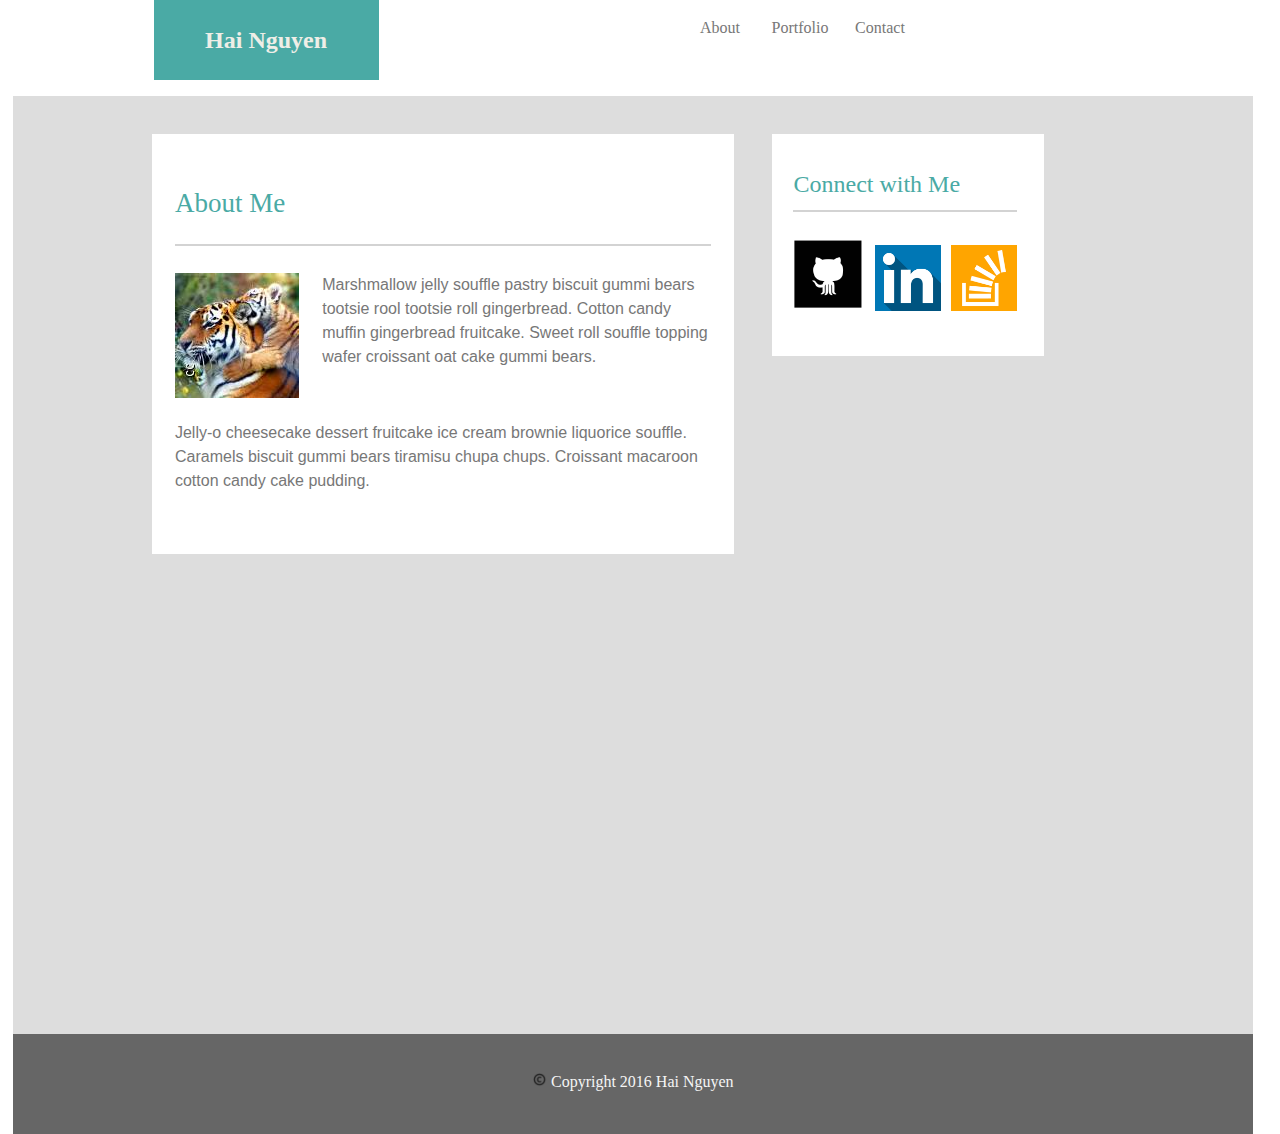
==== index.html @ 9b2909ee "Update homepage index.htm" ====
<!DOCTYPE html>
<html lang="en-us">
    <head>
        <meta charset="UTF-8"/>
        <title>Basic-Portfolio-About-Me</title>
        <!-- Linking CSS -->
        <link rel="stylesheet" type="text/css" href="assets/css/style.css">
    </head>
    <body>
        <header>
            <div id="name">
                <h1>Hai Nguyen</h1>
            </div>
            <div id="nav-1">
                <nav id="selection">
                    <ul>
                        <li><a href="#">About</a></li>
                        <li><a href="#">Portfolio</a></li>
                        <li><a href="#">Contact</a></li>
                    </ul>
                </nav>
            </div>
        </header>
        <div class="container">
            <section id="about-me-section">
                <p id="about-me-text">About Me</p>
                <img src="assets/images/tigers.jpg" alt="Hai Nguyen" id="about-me-image"/>
                <p id="paragraph-1">Marshmallow jelly souffle pastry biscuit gummi bears tootsie rool tootsie roll gingerbread. Cotton candy muffin gingerbread fruitcake. Sweet roll souffle topping wafer croissant oat cake gummi bears.</p>
                <p id="paragraph-2">Jelly-o cheesecake dessert fruitcake ice cream brownie liquorice souffle. Caramels biscuit gummi bears tiramisu chupa chups. Croissant macaroon cotton candy cake pudding.</p>
            </section>
            <section id="connect-with-me-section">
                <p id="connect-with-me-text">Connect with Me</p>
                <div>
                    <img class = "resize-1" src="assets/images/github_square_black.png">
                        <a href="#"></a>
                    </img>
                    <img class="resize-2" src="assets/images/linkedin.png">
                        <a href="#"></a>
                    </img>
                    <img class="resize-2" src="assets/images/stackoverflow.png">
                        <a href="#"></a>
                    </img>
                </div>
            </section>
        </div>
        <footer id="footer">
            <p>
                <img class="resize-3" src="assets/images/copyright.png"/>
                Copyright 2016 Hai Nguyen
            </p>
        </footer>
    </body>
</html>
---- assets/css/style.css ----
body
{
    /*background-color: #ffffff;*/
    margin: 0;
    padding: 0;
    /*font-size: 18px;*/
    line-height: 150%;
}

#name
{
    float: left;
    width: 50%;
    /*padding-bottom: 50%;*/
}

h1
{
    text-align: center;
    width: 225px;
    color: #efeee7; 
    background-color: #4aaaa5;
    margin-left: 24%;
    margin-top: 0;
    padding-top: 28px;
    padding-bottom: 28px;
    font-family: "Georgia", "Times New Roman", Times, serif;
    font-size: 24px;
}

#nav-1
{
    float: left;
    width: 40%;
}

#selection li
{
    list-style-type: none; /*remove bullet that appears in list*/
    width: 5em;
    text-align: center;
    float: left;
}

#selection a
{
    text-decoration: none; /*remove underline that goes with links*/
    color: #777777;
    display: block; /*entire button becomes clickable, not just text*/
}

#selection a:hover
{
    border: 2px blue inset;
}

.container
{
    clear: both;
    background-image: url("white_sand.png");
    padding-top: 3%;
    background-color: #dddddd;
    width: 1240px;
    height: 900px;
    margin-left: 1%;
}

#about-me-text
{
    padding-top: 5%;
    padding-bottom: 5%;
    margin-right: 4%;
    margin-left: 4%;
    color: #4aaaa5;
    font-size: 27px;
    border-bottom: 2px solid lightgrey;    
}

#contact-text
{
    padding-top: 5%;
    padding-bottom: 5%;
    margin-right: 4%;
    margin-left: 4%;
    color: #4aaaa5;
    font-size: 27px;
    border-bottom: 2px solid lightgrey;    
}

#portfolio-text
{
    padding-top: 5%;
    padding-bottom: 5%;
    margin-right: 4%;
    margin-left: 4%;
    color: #4aaaa5;
    font-size: 27px;
    border-bottom: 2px solid lightgrey;    
}

#about-me-image
{
    float: left;
    margin-left: 4%;
    padding-right: 4%;
    padding-bottom: 4%;
}

#paragraph-1
{
    color: #777777;
    font-family: "Arial", "Helvetica Neue", Helvetica, sans-serif;
    margin-left: 4%;
    margin-right: 4%;
}

#paragraph-2
{
    clear: both;
    color: #777777;
    font-family: "Arial", "Helvetica Neue", Helvetica, sans-serif;
    margin-left: 4%;
    margin-right: 4%;
}

#connect-with-me-text
{
    padding-top: 5%;
    padding-bottom: 5%;
    margin-right: 10%;
    margin-left: 8%;
    color: #4aaaa5;
    font-size: 24px;
    border-bottom: 2px solid lightgrey;    
}

#about-me-section
{
    float: left;
    background-color: #ffffff;
    width: 47%;
    height: 420px; 
    margin-left: 11.2%;
}

#contact-section
{
    float: left;
    background-color: #ffffff;
    width: 52.5%;
    height: 640px; 
    margin-left: 11.2%;
}

#portfolio-section
{
    float: left;
    background-color: #ffffff;
    width: 49%;
    height: 870px; 
    margin-left: 11.2%;
}

.resize-1
{
    /*float: left;*/
    width: 75px;
    height: auto;
    margin-left: 7%;
    padding-right: 2%;
}

.resize-2
{
    /*float: left;*/
    width: 66px;
    height: auto;
    padding-right: 2%;
}

#connect-with-me-section
{
    float: left;
    background-color: #ffffff;
    width: 22%;
    height: 222px;
    margin-left: 3%;
}

.resize-3
{
    width: 15px;
    height: auto;
}

#hangman-text
{
    width: 228px;
    height: 30px;
    border: none;
    text-align: center;
    padding: 0.8em;
    margin-left: 2%;
    background-color: #4aaaa5;
    color: whitesmoke;
    font-size: 24px;
    position: absolute;
    left:151px;
    top: 373px;
}

.hangman-resize
{
    margin-left: 2%;
    width: 265px;
    height: auto;
    position: absolute;
}

.rpg-game-resize
{
    margin-left: 2%;
    width: 265px;
    height: auto;
    position: absolute;
}

fieldset
{
    margin-left: 2.5%;
    margin-right: 2.5%;
    border: none;
}

label
{
    color: #777777;
    font-size: 20px;
}

#textField
{
    width: 590px;
    height: 29px;
    color: #777777;
    font-size: 15px;
}

#textBoxArea
{
    width: 590px;
    height: 194px;
    color: #777777;
    font-size: 15px;
}

#button-1
{
    width: 116px;
    height: 40px;
    color: #efeee7; 
    background-color: #4aaaa5;
    border: none;
    font-size: 18.5px;
}

#footer
{
    clear: both;
    padding-top: 20px;
    text-align: center;
    color: whitesmoke;
    background-color: #666666;
    width: 1240px;
    height: 80px;
    margin-left: 1%;
}
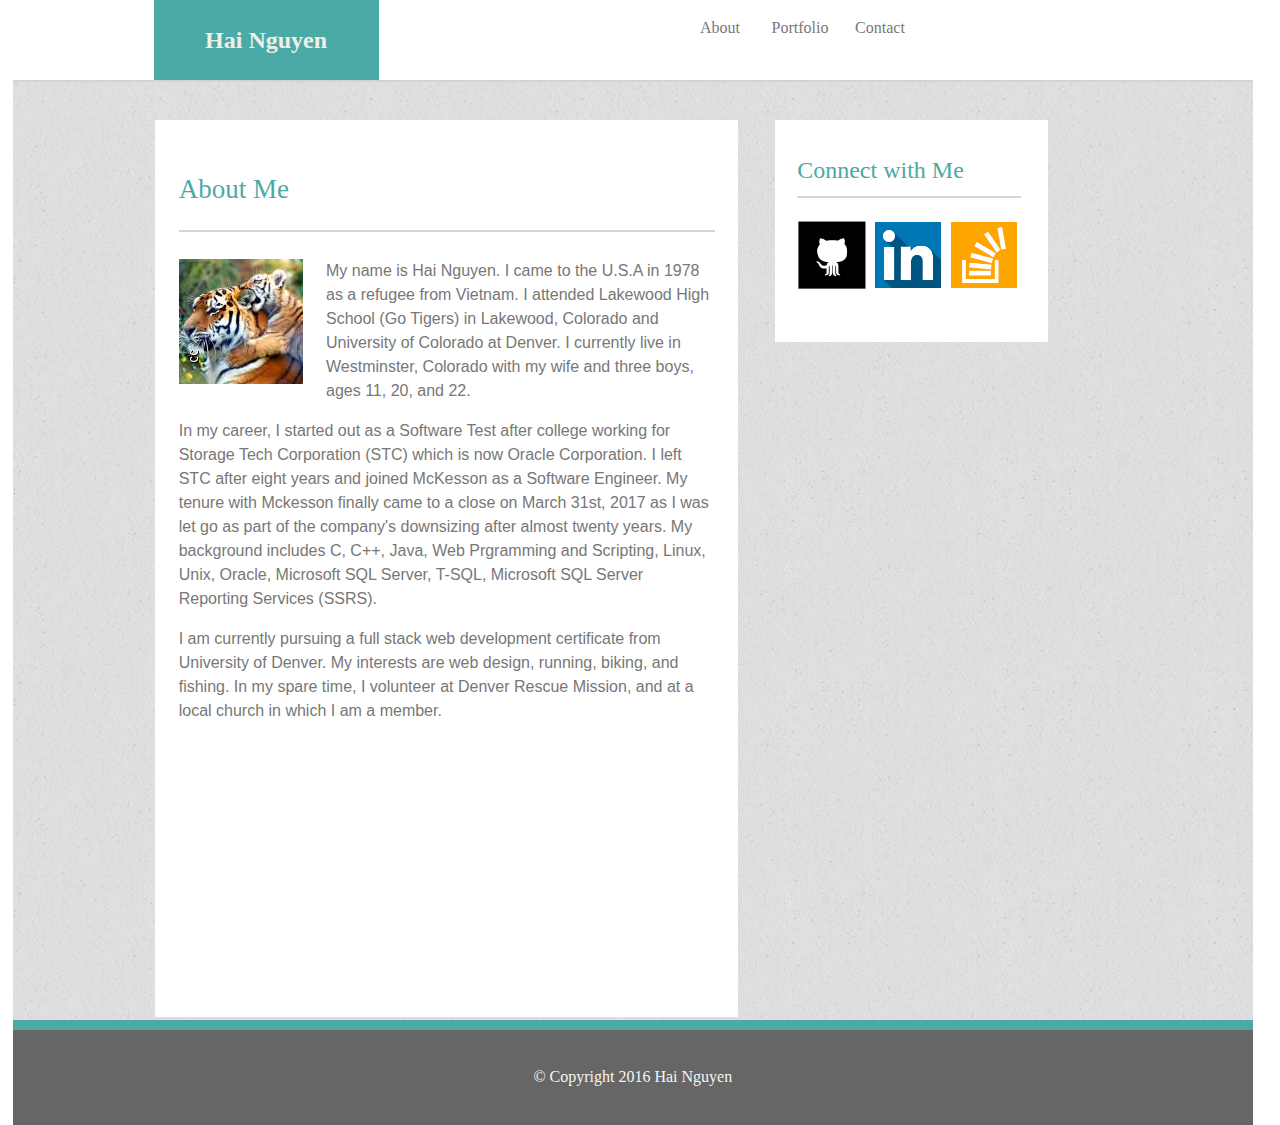
==== commit 7519ea94: "Update index.html, contact.html, portfolio.html, and style.css" ====
--- a/index.html
+++ b/index.html
@@ -14,9 +14,9 @@
             <div id="nav-1">
                 <nav id="selection">
                     <ul>
-                        <li><a href="#">About</a></li>
-                        <li><a href="#">Portfolio</a></li>
-                        <li><a href="#">Contact</a></li>
+                        <li><a href="index.html">About</a></li>
+                        <li><a href="portfolio.html">Portfolio</a></li>
+                        <li><a href="contact.html">Contact</a></li>
                     </ul>
                 </nav>
             </div>
@@ -25,29 +25,25 @@
             <section id="about-me-section">
                 <p id="about-me-text">About Me</p>
                 <img src="assets/images/tigers.jpg" alt="Hai Nguyen" id="about-me-image"/>
-                <p id="paragraph-1">Marshmallow jelly souffle pastry biscuit gummi bears tootsie rool tootsie roll gingerbread. Cotton candy muffin gingerbread fruitcake. Sweet roll souffle topping wafer croissant oat cake gummi bears.</p>
-                <p id="paragraph-2">Jelly-o cheesecake dessert fruitcake ice cream brownie liquorice souffle. Caramels biscuit gummi bears tiramisu chupa chups. Croissant macaroon cotton candy cake pudding.</p>
+                <p class="paragraph">My name is Hai Nguyen. I came to the U.S.A in 1978 as a refugee from Vietnam. I attended Lakewood High School (Go Tigers) in Lakewood, Colorado and University of Colorado at Denver. I currently live in Westminster, Colorado with my wife and three boys, ages 11, 20, and 22.</p>
+                <p class="paragraph">In my career, I started out as a Software Test after college working for Storage Tech Corporation (STC) which is now Oracle Corporation. I left STC after eight years and joined McKesson as a Software Engineer. My tenure with Mckesson finally came to a close on March 31st, 2017 as I was let go as part of the company's downsizing after almost twenty years. My background includes C, C++, Java, Web Prgramming and Scripting, Linux, Unix, Oracle, Microsoft SQL Server, T-SQL, Microsoft SQL Server Reporting Services (SSRS).</p>
+                <p class="paragraph">I am currently pursuing a full stack web development certificate from University of Denver. My interests are web design, running, biking, and fishing. In my spare time, I volunteer at Denver Rescue Mission, and at a local church in which I am a member.</p>
             </section>
             <section id="connect-with-me-section">
                 <p id="connect-with-me-text">Connect with Me</p>
-                <div>
-                    <img class = "resize-1" src="assets/images/github_square_black.png">
-                        <a href="#"></a>
-                    </img>
-                    <img class="resize-2" src="assets/images/linkedin.png">
-                        <a href="#"></a>
-                    </img>
-                    <img class="resize-2" src="assets/images/stackoverflow.png">
-                        <a href="#"></a>
-                    </img>
-                </div>
+                <a href="https://github.com/">
+                    <img id="github-img-about-me" src="assets/images/github_square_black.png"/>
+                </a>
+                <a href="https://www.linkedin.com/feed/">
+                    <img id="linkedin-img-about-me" src="assets/images/linkedin.png"/>
+                </a>
+                <a href="http://stackoverflow.com/">
+                    <img id="stackoverflow-img-about-me" src="assets/images/stackoverflow.png"/>
+                </a>
             </section>
         </div>
         <footer id="footer">
-            <p>
-                <img class="resize-3" src="assets/images/copyright.png"/>
-                Copyright 2016 Hai Nguyen
-            </p>
+            © Copyright 2016 Hai Nguyen
         </footer>
     </body>
 </html>--- a/assets/css/style.css
+++ b/assets/css/style.css
@@ -21,7 +21,8 @@
     color: #efeee7; 
     background-color: #4aaaa5;
     margin-left: 24%;
-    margin-top: 0;
+    margin-bottom: 0px;
+    margin-top: 0px;
     padding-top: 28px;
     padding-bottom: 28px;
     font-family: "Georgia", "Times New Roman", Times, serif;
@@ -57,12 +58,13 @@
 .container
 {
     clear: both;
-    background-image: url("white_sand.png");
+    background-image: url("../images/white_sand.png");
     padding-top: 3%;
-    background-color: #dddddd;
     width: 1240px;
     height: 900px;
     margin-left: 1%;
+    border-bottom: 10px solid #4aaaa5;
+    border-top: 2px solid lightgrey;
 }
 
 #about-me-text
@@ -80,7 +82,7 @@
 {
     padding-top: 5%;
     padding-bottom: 5%;
-    margin-right: 4%;
+    margin-right: 5%;
     margin-left: 4%;
     color: #4aaaa5;
     font-size: 27px;
@@ -106,17 +108,8 @@
     padding-bottom: 4%;
 }
 
-#paragraph-1
-{
-    color: #777777;
-    font-family: "Arial", "Helvetica Neue", Helvetica, sans-serif;
-    margin-left: 4%;
-    margin-right: 4%;
-}
-
-#paragraph-2
-{
-    clear: both;
+.paragraph
+{
     color: #777777;
     font-family: "Arial", "Helvetica Neue", Helvetica, sans-serif;
     margin-left: 4%;
@@ -139,17 +132,17 @@
     float: left;
     background-color: #ffffff;
     width: 47%;
-    height: 420px; 
-    margin-left: 11.2%;
+    height: 897px; 
+    margin-left: 11.5%;
 }
 
 #contact-section
 {
     float: left;
     background-color: #ffffff;
-    width: 52.5%;
+    width: 50.6%;
     height: 640px; 
-    margin-left: 11.2%;
+    margin-left: 11.5%;
 }
 
 #portfolio-section
@@ -158,24 +151,88 @@
     background-color: #ffffff;
     width: 49%;
     height: 870px; 
-    margin-left: 11.2%;
-}
-
-.resize-1
-{
-    /*float: left;*/
+    margin-left: 11.5%;
+}
+
+#github-img-about-me
+{
     width: 75px;
     height: auto;
-    margin-left: 7%;
-    padding-right: 2%;
-}
-
-.resize-2
-{
-    /*float: left;*/
-    width: 66px;
-    height: auto;
-    padding-right: 2%;
+    position: absolute;
+    left: 795px;
+    top: 217px;
+}
+
+#linkedin-img-about-me
+{
+    width: 66px;
+    height: auto;
+    position: absolute;
+    left: 875px;
+    top: 222px;
+}
+
+#stackoverflow-img-about-me
+{
+    width: 66px;
+    height: auto;
+    position: absolute;
+    left: 951px;
+    top: 222px;
+}
+
+#github-img-portfolio
+{
+    width: 75px;
+    height: auto;
+    position: absolute;
+    left: 818px;
+    top: 217px;
+}
+
+#linkedin-img-portfolio
+{
+    width: 66px;
+    height: auto;
+    position: absolute;
+    left: 899px;
+    top: 222px;
+}
+
+#stackoverflow-img-portfolio
+{
+    width: 66px;
+    height: auto;
+    position: absolute;
+    left: 977px;
+    top: 222px;
+}
+
+#github-img-contact
+{
+    width: 75px;
+    height: auto;
+    position: absolute;
+    left: 838px;
+    top: 217px;
+}
+
+#linkedin-img-contact
+{
+    width: 66px;
+    height: auto;
+    position: absolute;
+    left: 920px;
+    top: 222px;
+}
+
+#stackoverflow-img-contact
+{
+    width: 66px;
+    height: auto;
+    position: absolute;
+    left: 997px;
+    top: 222px;
 }
 
 #connect-with-me-section
@@ -187,15 +244,9 @@
     margin-left: 3%;
 }
 
-.resize-3
-{
-    width: 15px;
-    height: auto;
-}
-
 #hangman-text
 {
-    width: 228px;
+    width: 226px;
     height: 30px;
     border: none;
     text-align: center;
@@ -205,11 +256,11 @@
     color: whitesmoke;
     font-size: 24px;
     position: absolute;
-    left:151px;
-    top: 373px;
-}
-
-.hangman-resize
+    left: 156px;
+    top: 357px;
+}
+
+#hangman-img
 {
     margin-left: 2%;
     width: 265px;
@@ -217,12 +268,108 @@
     position: absolute;
 }
 
-.rpg-game-resize
+#rpg-game-text
+{
+    width: 227px;
+    height: 30px;
+    border: none;
+    text-align: center;
+    padding: 0.8em;
+    margin-left: 2%;
+    background-color: #4aaaa5;
+    color: whitesmoke;
+    font-size: 24px;
+    position: absolute;
+    left: 443px;
+    top: 358px;
+}
+
+#rpg-game-img
 {
     margin-left: 2%;
     width: 265px;
     height: auto;
     position: absolute;
+    left: 443px;
+    top: 259px;
+}
+
+#trivia-game-text
+{
+    width: 227px;
+    height: 30px;
+    border: none;
+    text-align: center;
+    padding: 0.8em;
+    margin-left: 2%;
+    background-color: #4aaaa5;
+    color: whitesmoke;
+    font-size: 24px;
+    position: absolute;
+    left: 152px;
+    top: 609px;
+}
+
+#trivia-game-img
+{
+    margin-left: 2%;
+    width: 265px;
+    height: auto;
+    position: absolute;
+    left: 152px;
+    top: 511px;
+}
+
+#rutgers-info-widget-text
+{
+    width: 227px;
+    height: 30px;
+    border: none;
+    text-align: center;
+    padding: 0.8em;
+    margin-left: 2%;
+    background-color: #4aaaa5;
+    color: whitesmoke;
+    font-size: 24px;
+    position: absolute;
+    left: 443px;
+    top: 609px;
+}
+
+#rutgers-info-widget-img
+{
+    margin-left: 2%;
+    width: 265px;
+    height: auto;
+    position: absolute;
+    left: 443px;
+    top: 511px;
+}
+
+#rock-paper-scissors-text
+{
+    width: 227px;
+    height: 30px;
+    border: none;
+    text-align: center;
+    padding: 0.8em;
+    margin-left: 2%;
+    background-color: #4aaaa5;
+    color: whitesmoke;
+    font-size: 24px;
+    position: absolute;
+    left: 152px;
+    top: 862px;
+}
+
+#rock-paper-scissors-img
+{
+    margin-left: 2%;
+    width: 265px;
+    height: auto;
+    position: absolute;
+    left: 152px;
+    top: 765px;
 }
 
 fieldset
@@ -240,7 +387,7 @@
 
 #textField
 {
-    width: 590px;
+    width: 565px;
     height: 29px;
     color: #777777;
     font-size: 15px;
@@ -248,7 +395,7 @@
 
 #textBoxArea
 {
-    width: 590px;
+    width: 565px;
     height: 194px;
     color: #777777;
     font-size: 15px;
@@ -267,11 +414,11 @@
 #footer
 {
     clear: both;
-    padding-top: 20px;
+    padding-top: 35px;
     text-align: center;
     color: whitesmoke;
     background-color: #666666;
     width: 1240px;
-    height: 80px;
+    height: 60px;
     margin-left: 1%;
 }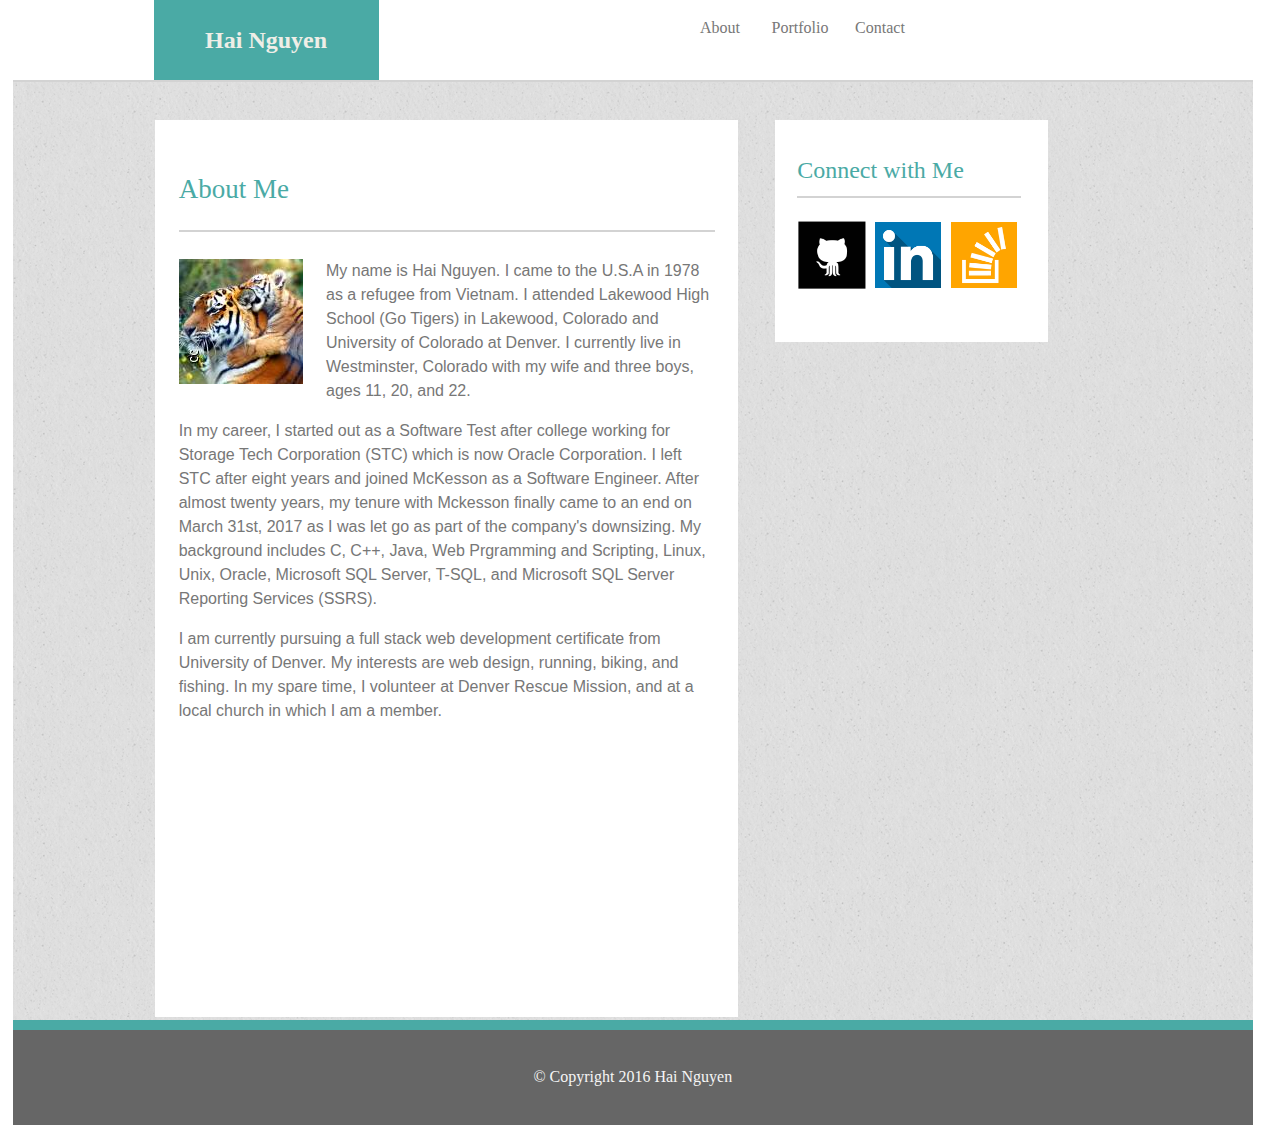
==== commit 0eabccab: "Update index.html" ====
--- a/index.html
+++ b/index.html
@@ -26,7 +26,7 @@
                 <p id="about-me-text">About Me</p>
                 <img src="assets/images/tigers.jpg" alt="Hai Nguyen" id="about-me-image"/>
                 <p class="paragraph">My name is Hai Nguyen. I came to the U.S.A in 1978 as a refugee from Vietnam. I attended Lakewood High School (Go Tigers) in Lakewood, Colorado and University of Colorado at Denver. I currently live in Westminster, Colorado with my wife and three boys, ages 11, 20, and 22.</p>
-                <p class="paragraph">In my career, I started out as a Software Test after college working for Storage Tech Corporation (STC) which is now Oracle Corporation. I left STC after eight years and joined McKesson as a Software Engineer. My tenure with Mckesson finally came to a close on March 31st, 2017 as I was let go as part of the company's downsizing after almost twenty years. My background includes C, C++, Java, Web Prgramming and Scripting, Linux, Unix, Oracle, Microsoft SQL Server, T-SQL, Microsoft SQL Server Reporting Services (SSRS).</p>
+                <p class="paragraph">In my career, I started out as a Software Test after college working for Storage Tech Corporation (STC) which is now Oracle Corporation. I left STC after eight years and joined McKesson as a Software Engineer. After almost twenty years, my tenure with Mckesson finally came to an end on March 31st, 2017 as I was let go as part of the company's downsizing. My background includes C, C++, Java, Web Prgramming and Scripting, Linux, Unix, Oracle, Microsoft SQL Server, T-SQL, and Microsoft SQL Server Reporting Services (SSRS).</p>
                 <p class="paragraph">I am currently pursuing a full stack web development certificate from University of Denver. My interests are web design, running, biking, and fishing. In my spare time, I volunteer at Denver Rescue Mission, and at a local church in which I am a member.</p>
             </section>
             <section id="connect-with-me-section">
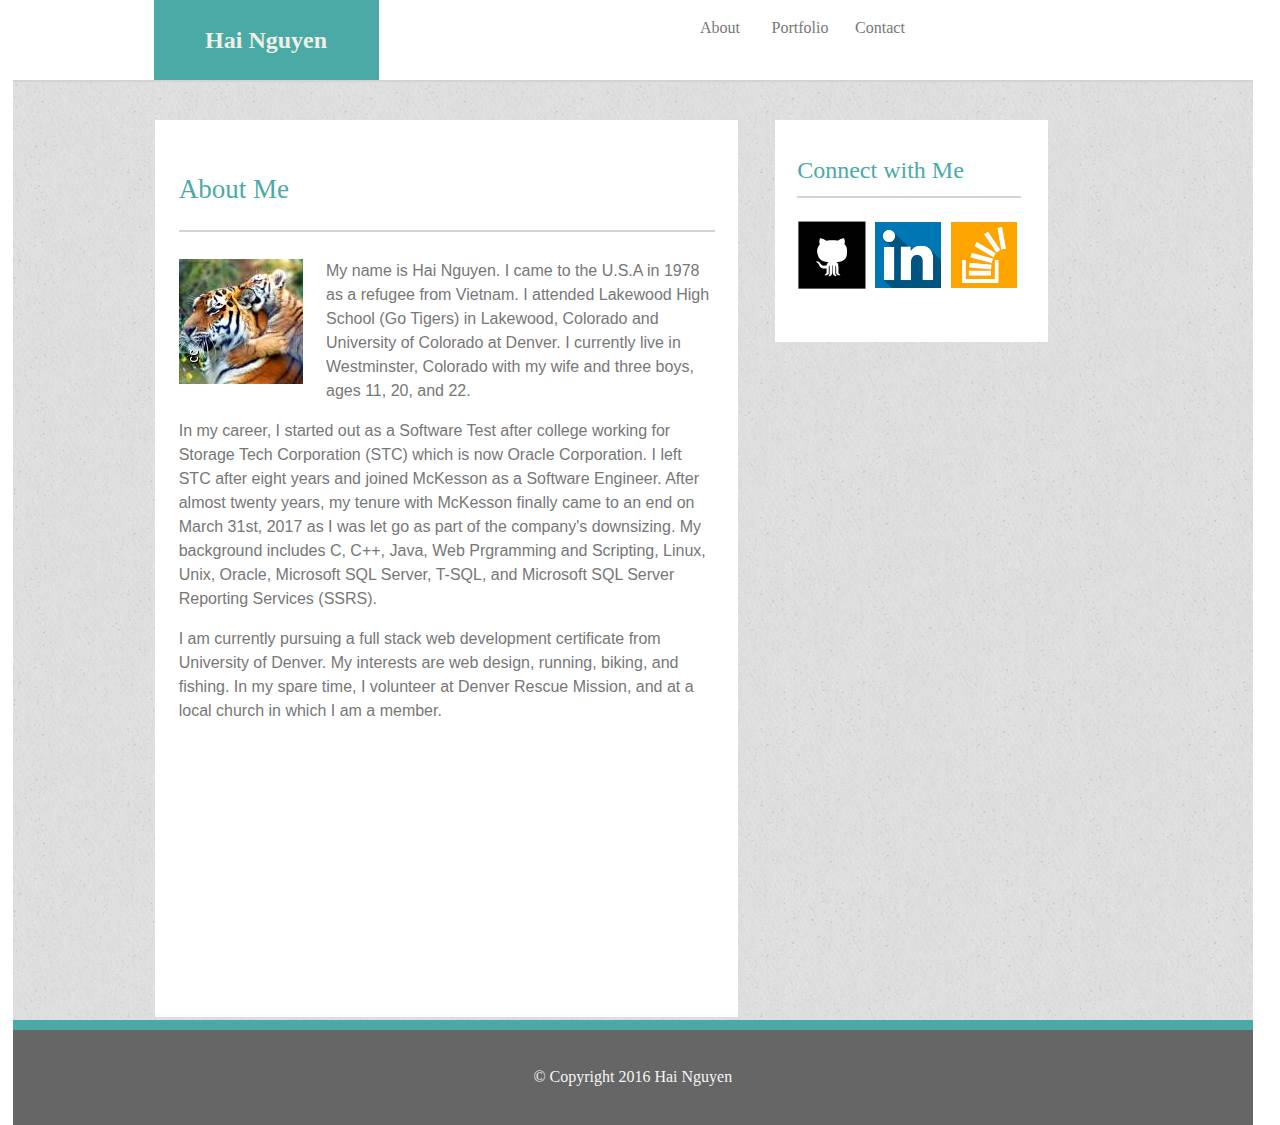
==== commit d7f1e151: "Update index.html" ====
--- a/index.html
+++ b/index.html
@@ -26,7 +26,7 @@
                 <p id="about-me-text">About Me</p>
                 <img src="assets/images/tigers.jpg" alt="Hai Nguyen" id="about-me-image"/>
                 <p class="paragraph">My name is Hai Nguyen. I came to the U.S.A in 1978 as a refugee from Vietnam. I attended Lakewood High School (Go Tigers) in Lakewood, Colorado and University of Colorado at Denver. I currently live in Westminster, Colorado with my wife and three boys, ages 11, 20, and 22.</p>
-                <p class="paragraph">In my career, I started out as a Software Test after college working for Storage Tech Corporation (STC) which is now Oracle Corporation. I left STC after eight years and joined McKesson as a Software Engineer. After almost twenty years, my tenure with Mckesson finally came to an end on March 31st, 2017 as I was let go as part of the company's downsizing. My background includes C, C++, Java, Web Prgramming and Scripting, Linux, Unix, Oracle, Microsoft SQL Server, T-SQL, and Microsoft SQL Server Reporting Services (SSRS).</p>
+                <p class="paragraph">In my career, I started out as a Software Test after college working for Storage Tech Corporation (STC) which is now Oracle Corporation. I left STC after eight years and joined McKesson as a Software Engineer. After almost twenty years, my tenure with McKesson finally came to an end on March 31st, 2017 as I was let go as part of the company's downsizing. My background includes C, C++, Java, Web Prgramming and Scripting, Linux, Unix, Oracle, Microsoft SQL Server, T-SQL, and Microsoft SQL Server Reporting Services (SSRS).</p>
                 <p class="paragraph">I am currently pursuing a full stack web development certificate from University of Denver. My interests are web design, running, biking, and fishing. In my spare time, I volunteer at Denver Rescue Mission, and at a local church in which I am a member.</p>
             </section>
             <section id="connect-with-me-section">
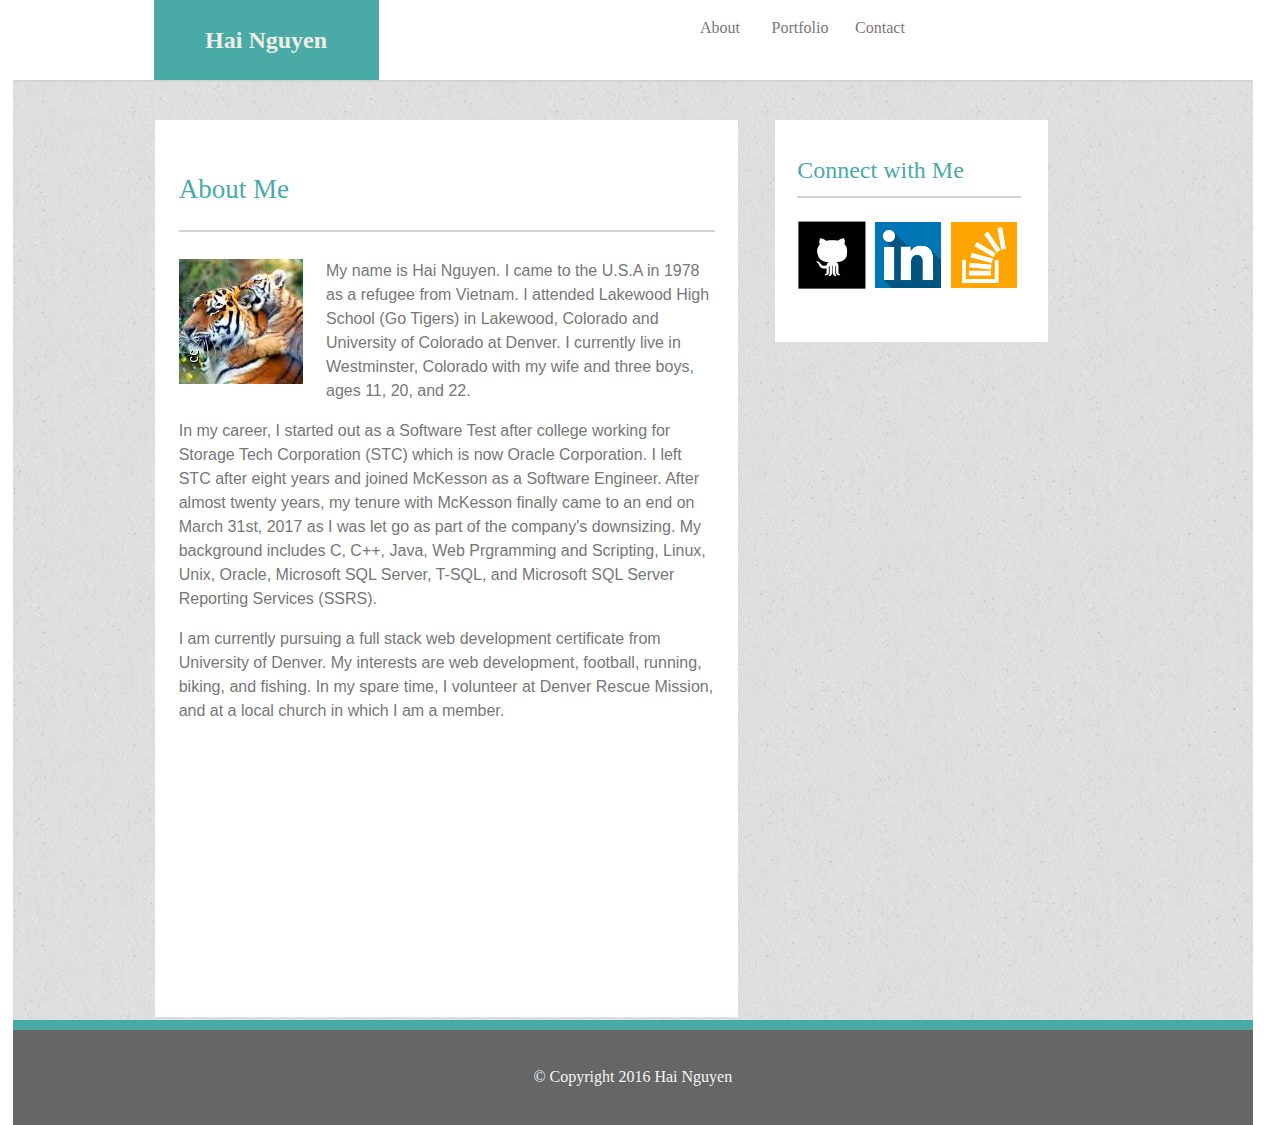
==== commit 93de8c07: "Update index.html" ====
--- a/index.html
+++ b/index.html
@@ -27,7 +27,7 @@
                 <img src="assets/images/tigers.jpg" alt="Hai Nguyen" id="about-me-image"/>
                 <p class="paragraph">My name is Hai Nguyen. I came to the U.S.A in 1978 as a refugee from Vietnam. I attended Lakewood High School (Go Tigers) in Lakewood, Colorado and University of Colorado at Denver. I currently live in Westminster, Colorado with my wife and three boys, ages 11, 20, and 22.</p>
                 <p class="paragraph">In my career, I started out as a Software Test after college working for Storage Tech Corporation (STC) which is now Oracle Corporation. I left STC after eight years and joined McKesson as a Software Engineer. After almost twenty years, my tenure with McKesson finally came to an end on March 31st, 2017 as I was let go as part of the company's downsizing. My background includes C, C++, Java, Web Prgramming and Scripting, Linux, Unix, Oracle, Microsoft SQL Server, T-SQL, and Microsoft SQL Server Reporting Services (SSRS).</p>
-                <p class="paragraph">I am currently pursuing a full stack web development certificate from University of Denver. My interests are web design, running, biking, and fishing. In my spare time, I volunteer at Denver Rescue Mission, and at a local church in which I am a member.</p>
+                <p class="paragraph">I am currently pursuing a full stack web development certificate from University of Denver. My interests are web development, football, running, biking, and fishing. In my spare time, I volunteer at Denver Rescue Mission, and at a local church in which I am a member.</p>
             </section>
             <section id="connect-with-me-section">
                 <p id="connect-with-me-text">Connect with Me</p>
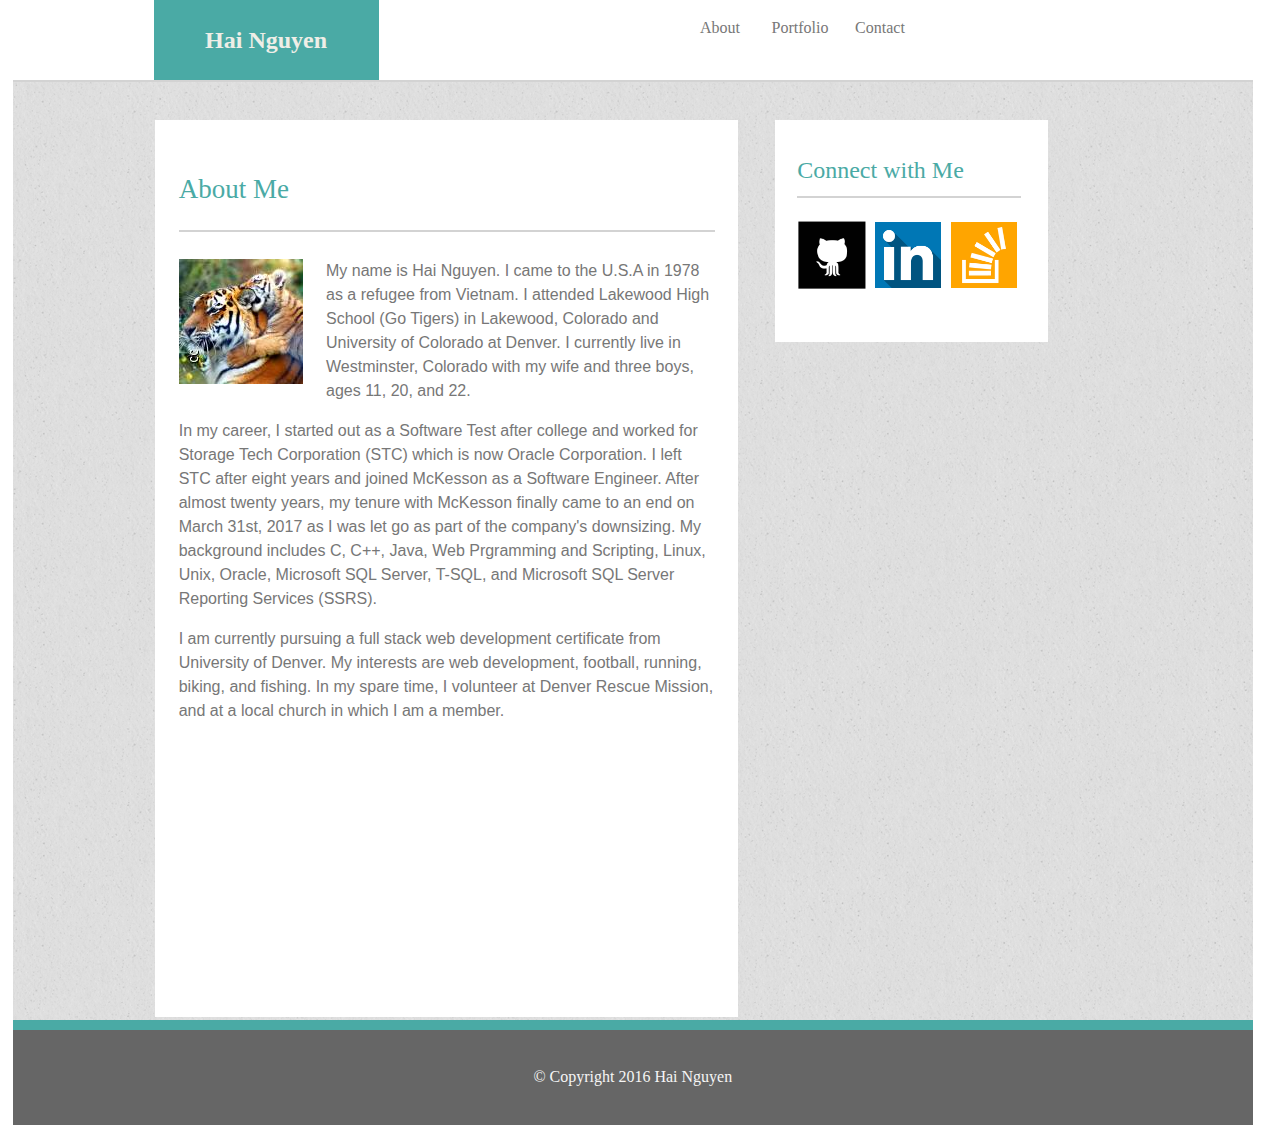
==== commit 8841e9e5: "Update index.html" ====
--- a/index.html
+++ b/index.html
@@ -26,7 +26,7 @@
                 <p id="about-me-text">About Me</p>
                 <img src="assets/images/tigers.jpg" alt="Hai Nguyen" id="about-me-image"/>
                 <p class="paragraph">My name is Hai Nguyen. I came to the U.S.A in 1978 as a refugee from Vietnam. I attended Lakewood High School (Go Tigers) in Lakewood, Colorado and University of Colorado at Denver. I currently live in Westminster, Colorado with my wife and three boys, ages 11, 20, and 22.</p>
-                <p class="paragraph">In my career, I started out as a Software Test after college working for Storage Tech Corporation (STC) which is now Oracle Corporation. I left STC after eight years and joined McKesson as a Software Engineer. After almost twenty years, my tenure with McKesson finally came to an end on March 31st, 2017 as I was let go as part of the company's downsizing. My background includes C, C++, Java, Web Prgramming and Scripting, Linux, Unix, Oracle, Microsoft SQL Server, T-SQL, and Microsoft SQL Server Reporting Services (SSRS).</p>
+                <p class="paragraph">In my career, I started out as a Software Test after college and worked for Storage Tech Corporation (STC) which is now Oracle Corporation. I left STC after eight years and joined McKesson as a Software Engineer. After almost twenty years, my tenure with McKesson finally came to an end on March 31st, 2017 as I was let go as part of the company's downsizing. My background includes C, C++, Java, Web Prgramming and Scripting, Linux, Unix, Oracle, Microsoft SQL Server, T-SQL, and Microsoft SQL Server Reporting Services (SSRS).</p>
                 <p class="paragraph">I am currently pursuing a full stack web development certificate from University of Denver. My interests are web development, football, running, biking, and fishing. In my spare time, I volunteer at Denver Rescue Mission, and at a local church in which I am a member.</p>
             </section>
             <section id="connect-with-me-section">
